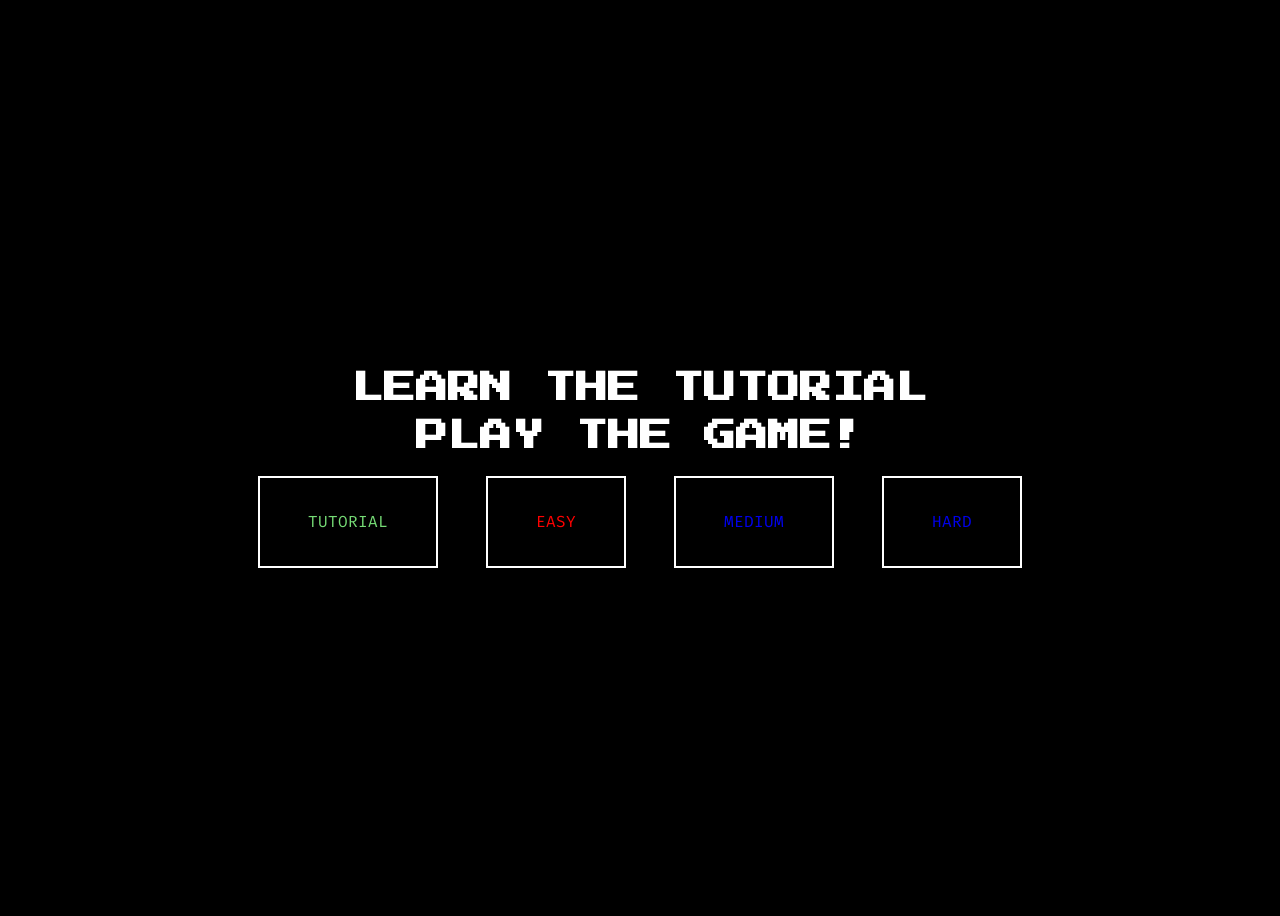
==== index.html @ 65b4b918 "Added hard questions (5 per difficulty, random)" ====
<!DOCTYPE html>
<html lang="en">

<head>
    <meta charset="UTF-8">
    <meta name="viewport" content="width=device-width, initial-scale=1.0">
    <link rel="preconnect" href="https://fonts.googleapis.com">
    <link rel="preconnect" href="https://fonts.gstatic.com" crossorigin>
    <link href="https://fonts.googleapis.com/css2?family=Fira+Code:wght@300..700&family=Press+Start+2P&display=swap"
        rel="stylesheet">
    <link rel="stylesheet" href="css/reset.css">
    <link rel="stylesheet" href="css/main.css">
    <link rel="stylesheet" href="css/startpage.css">
    <title>Startpagina</title>
    <link rel="stylesheet" href="css/startpagina.css">
    <title>startpagina</title>
</head>

<body>
    <heading>
        <h1>Learn the tutorial<br>play the game!</h1>
    </heading>
    <main>
        <div class="links">
            <a href="tutorial.html" id="tutorial">Tutorial</a>
            <a href="game.html?difficulty=easy" id="game">Easy</a>
            <a href="game.html?difficulty=medium" id="game-medium">Medium</a>
            <a href="game.html?difficulty=hard" id="game-hard">Hard</a>
        </div>
    </main>

    <script type="module" src="/main.js"></script>
</body>

</html>
---- css/main.css ----
:root {
    --dark: black;
    --light: white;

    --green: rgb(117, 219, 117);
    --red: red;
    --blue: rgb(50, 50, 255);
    --yellow: yellow;
    --orange: orange;
    --pink: rgb(235, 152, 166);

    --large: 3rem;
    --medium: 2rem;
    --small: 1rem;

    --heading-font: "Press Start 2P", system-ui;
    --text-font: "Fira Code", monospace;
    --font-weight: 400;
    --font-style: normal;

    --border-large: 5px;
    --border-medium: 2.5px;
    --border-small: 1px;
}

body {
    display: flex;
    flex-direction: column;
    background-color: var(--dark);
    color: var(--light);
    justify-content: center;
    align-items: center;
    margin: var(--small);
}

.navigation {
    display: flex;
    border: var(--border-small) solid var(--light);
    padding: .5rem;
    margin-left: 53rem;
    margin-bottom: var(--small);
    border-radius: 20px;
    font-family: var(--text-font);
    transition: 0.3s;
}

.navigation a {
    color: var(--red);
    text-decoration: none;
}

.navigation:hover {
    background-color: var(--light);
    color: var(--red);
}

.questions {
    font-family: var(--heading-font);
    text-align: center;
    font-size: small;
}

.answers {
    font-family: var(--text-font);
    align-items: flex-start;
}

.answers-buttons {
    list-style: none;
    display: flex;
    flex-direction: column;
    gap: .5vh;
}

.answers-buttons li {
    display: flex;
    border: var(--border-small) solid var(--light);
    padding: var(--small);
    border-radius: 8px;
    cursor: pointer;
    transition: 0.3s;
    max-width: 50vw;
    margin-top: var(--small);
}

.answers-buttons li:hover {
    background-color: var(--pink);
    color: var(--green);
}

.correct {
    background-color: var(--green);
    color: var(light);
    border: var(--border-medium) solid var(--pink);
}

.wrong {
    background-color: var(--red);
    color: var(--light);
    border: var(--border-medium) solid var(--pink);
}
---- css/startpagina.css ----
:root {
    --dark: black;
    --light: white;

    --green: rgb(117, 219, 117);
    --red: red;
    --blue: rgb(50, 50, 255);
    --yellow: yellow;
    --orange: orange;
    --pink: rgb(235, 152, 166);

    --large: 3rem;
    --medium: 2rem;
    --small: 1rem;

    --heading-font: "Press Start 2P", system-ui;
    --text-font: "Fira Code", monospace;
    --font-weight: 400;
    --font-style: normal;

    --border-large: 5px;
    --border-medium: 2.5px;
    --border-small: 1px;
}

body {
    display: flex;
    background-color: var(--dark);
    justify-content: center;
    align-items: center;
    flex-direction: column;
}

heading h1 {
    font-family: var(--heading-font);
    color: var(--light);
    text-transform: uppercase;
    text-align: center;
    padding-bottom: var(--small)
}

.links {
    display: flex;
    gap: var(--large);
}

.links a {
    border: var(--border-medium) solid var(--light);
    padding: var(--medium) var(--large);
    text-decoration: none;
    text-transform: uppercase;
    font-family: var(--text-font);
}

#tutorial {
    color: var(--green)
}

#tutorial:hover {
    color: var(--blue);
    transform: scale(1.05);
    transition: 0.5s;
}

#game {
    color: var(--red);
}

#game:hover {
    color: var(--pink);
    transform: scale(1.05);
    transition: 0.5s;
}
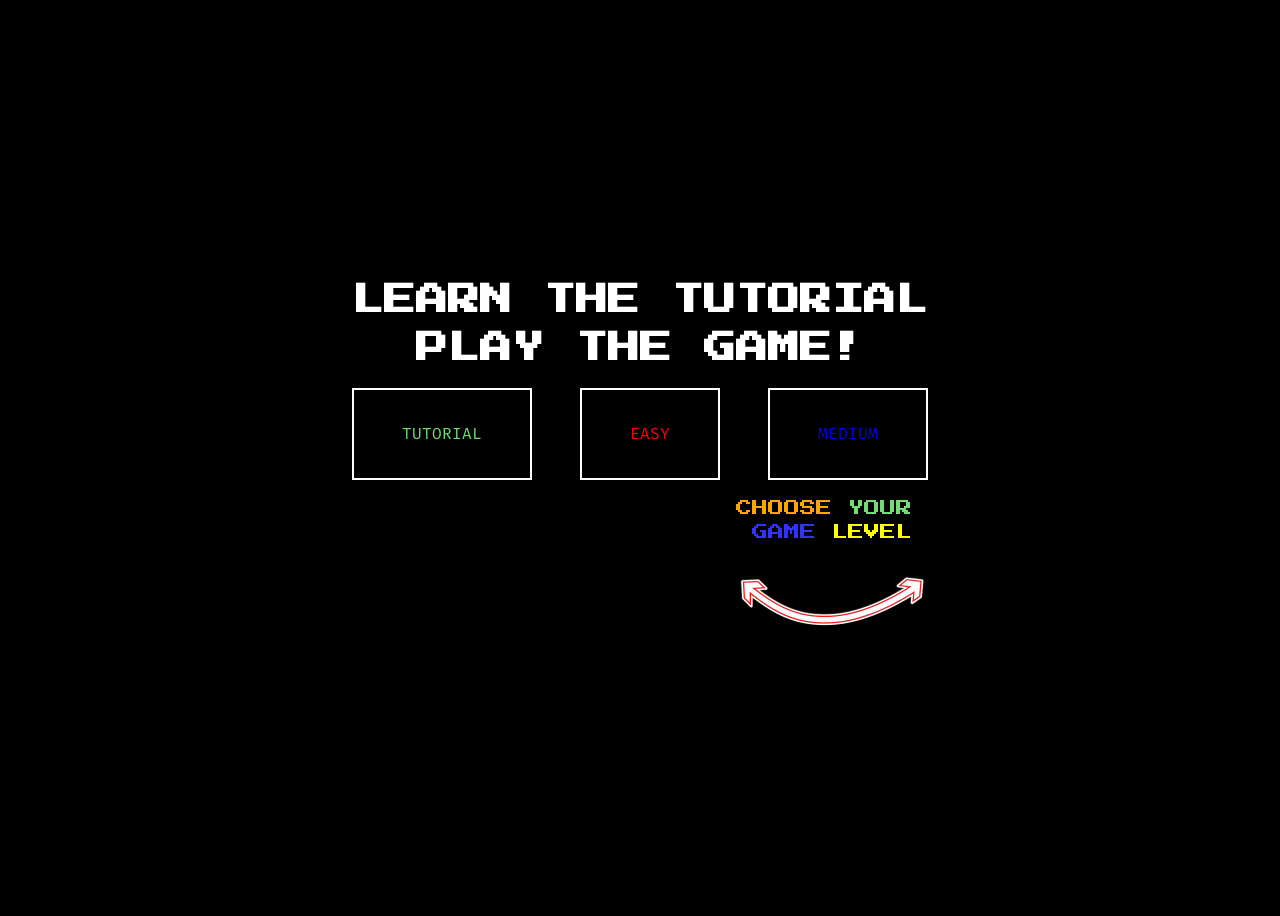
==== commit ebdb2e28: "test push + extra styling" ====
--- a/index.html
+++ b/index.html
@@ -25,7 +25,12 @@
             <a href="tutorial.html" id="tutorial">Tutorial</a>
             <a href="game.html?difficulty=easy" id="game">Easy</a>
             <a href="game.html?difficulty=medium" id="game-medium">Medium</a>
-            <a href="game.html?difficulty=hard" id="game-hard">Hard</a>
+        </div>
+        <div class="choose">
+            <img src="afbeeldingen/pijltjes.png"
+                alt="afbeelding van 2 pijltjes die wijzen naar de moeilijkheidslevels van de game.">
+            <p><span class="one">choose</span><span class="two">your</span><span class="three">game</span><span
+                    class="four">level</span></p>
         </div>
     </main>
 
--- a/css/startpagina.css
+++ b/css/startpagina.css
@@ -39,6 +39,10 @@
     padding-bottom: var(--small)
 }
 
+main {
+    position: relative;
+}
+
 .links {
     display: flex;
     gap: var(--large);
@@ -70,4 +74,46 @@
     color: var(--pink);
     transform: scale(1.05);
     transition: 0.5s;
+}
+
+.choose {
+    display: flex;
+    justify-content: right;
+    flex-direction: column;
+    margin-left: 30vw;
+    margin-top: var(--small);
+}
+
+.choose p {
+    position: absolute;
+    font-family: var(--heading-font);
+    text-transform: uppercase;
+    max-width: 12rem;
+    text-align: center;
+}
+
+.choose img {
+    width: 15vw;
+    height: auto;
+    transform: rotate(180deg);
+    margin-top: var(--medium);
+}
+
+.one {
+    color: var(--orange);
+    padding-right: var(--small);
+}
+
+.two {
+    color: var(--green);
+    padding-right: var(--small);
+}
+
+.three {
+    color: var(--blue);
+    padding-right: var(--small);
+}
+
+.four {
+    color: var(--yellow);
 }
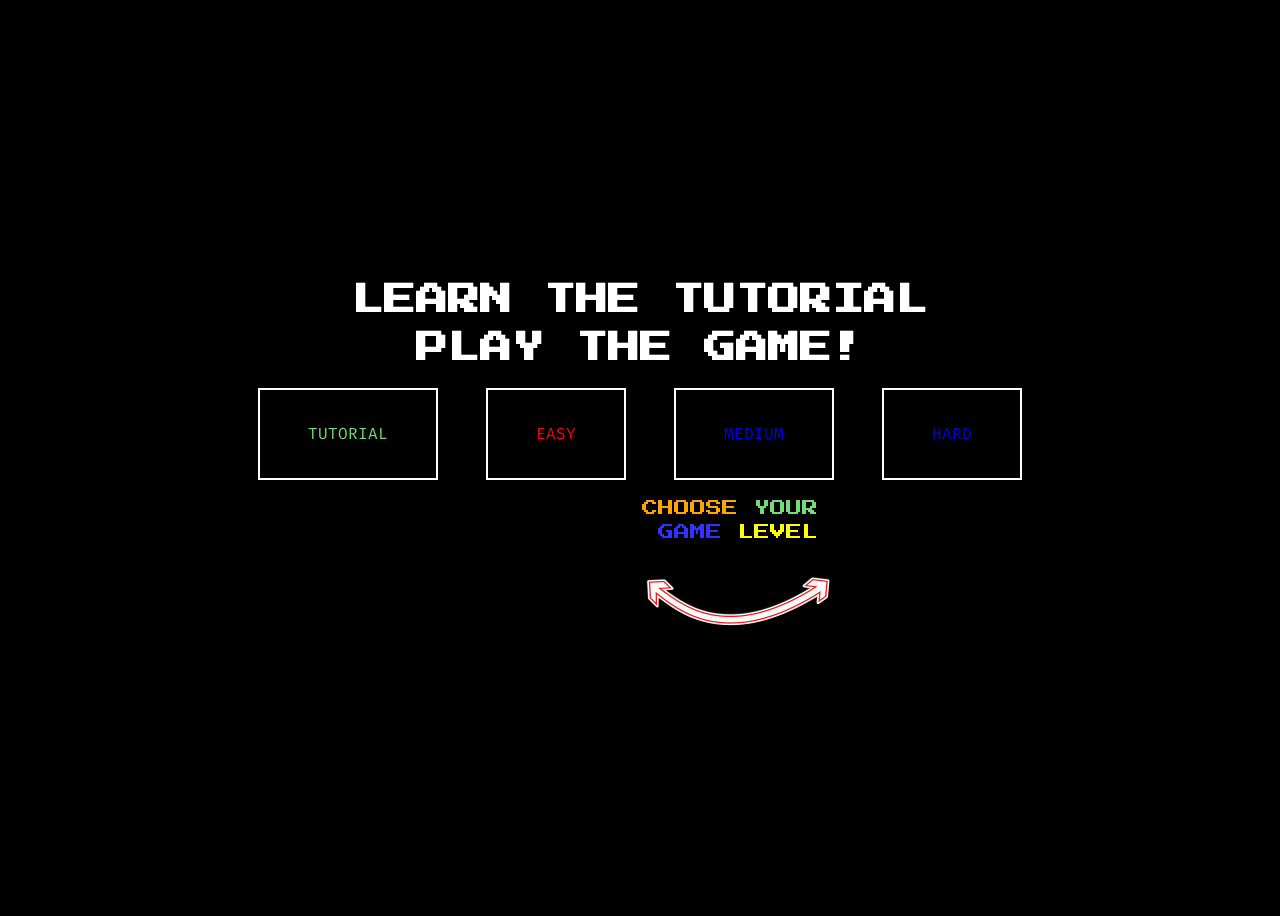
==== commit 51182bc9: "Merge branch 'main' of https://github.com/pgmgent-atwork2/project-1-workshop-start-to-code-ltj" ====
--- a/index.html
+++ b/index.html
@@ -25,6 +25,7 @@
             <a href="tutorial.html" id="tutorial">Tutorial</a>
             <a href="game.html?difficulty=easy" id="game">Easy</a>
             <a href="game.html?difficulty=medium" id="game-medium">Medium</a>
+            <a href="game.html?difficulty=hard" id="game-hard">Hard</a>
         </div>
         <div class="choose">
             <img src="afbeeldingen/pijltjes.png"
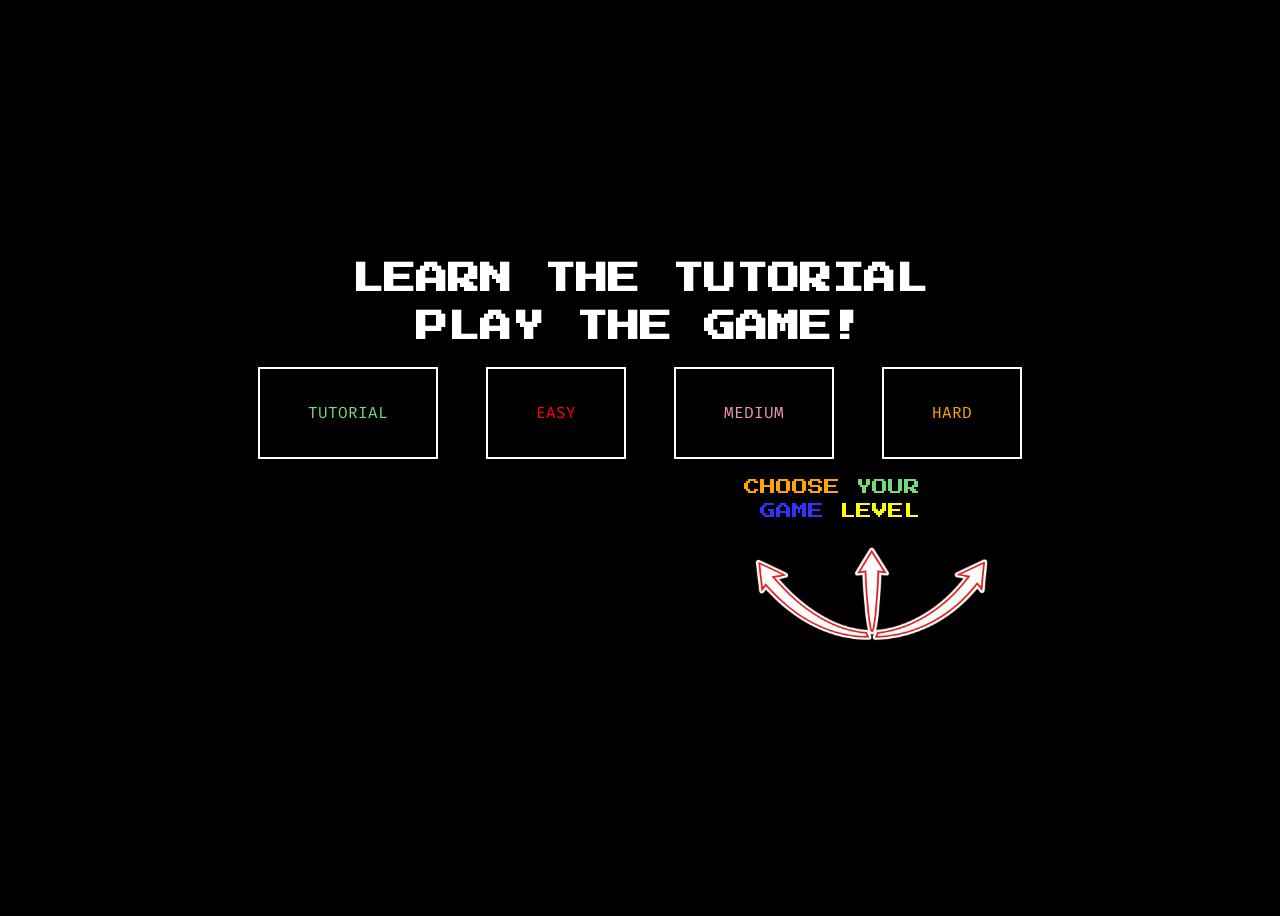
==== commit 86fc8a8c: "styling startpage choose level" ====
--- a/index.html
+++ b/index.html
@@ -28,7 +28,7 @@
             <a href="game.html?difficulty=hard" id="game-hard">Hard</a>
         </div>
         <div class="choose">
-            <img src="afbeeldingen/pijltjes.png"
+            <img src="afbeeldingen/3pijltjes-transparant.png"
                 alt="afbeelding van 2 pijltjes die wijzen naar de moeilijkheidslevels van de game.">
             <p><span class="one">choose</span><span class="two">your</span><span class="three">game</span><span
                     class="four">level</span></p>
--- a/css/startpagina.css
+++ b/css/startpagina.css
@@ -71,16 +71,34 @@
 }
 
 #game:hover {
+    color: var(--blue);
+    transform: scale(1.05);
+    transition: 0.5s;
+}
+
+#game-medium {
     color: var(--pink);
+}
+
+#game-medium:hover {
+    color: var(--red);
+    transform: scale(1.05);
+    transition: 0.5s;
+}
+
+#game-hard {
+    color: var(--orange);
+}
+
+#game-hard:hover {
+    color: var(--yellow);
     transform: scale(1.05);
     transition: 0.5s;
 }
 
 .choose {
     display: flex;
-    justify-content: right;
-    flex-direction: column;
-    margin-left: 30vw;
+    margin-left: 38vw;
     margin-top: var(--small);
 }
 
@@ -90,13 +108,15 @@
     text-transform: uppercase;
     max-width: 12rem;
     text-align: center;
+    order: 2;
 }
 
 .choose img {
-    width: 15vw;
+    width: 20vw;
     height: auto;
     transform: rotate(180deg);
     margin-top: var(--medium);
+    order: 1;
 }
 
 .one {
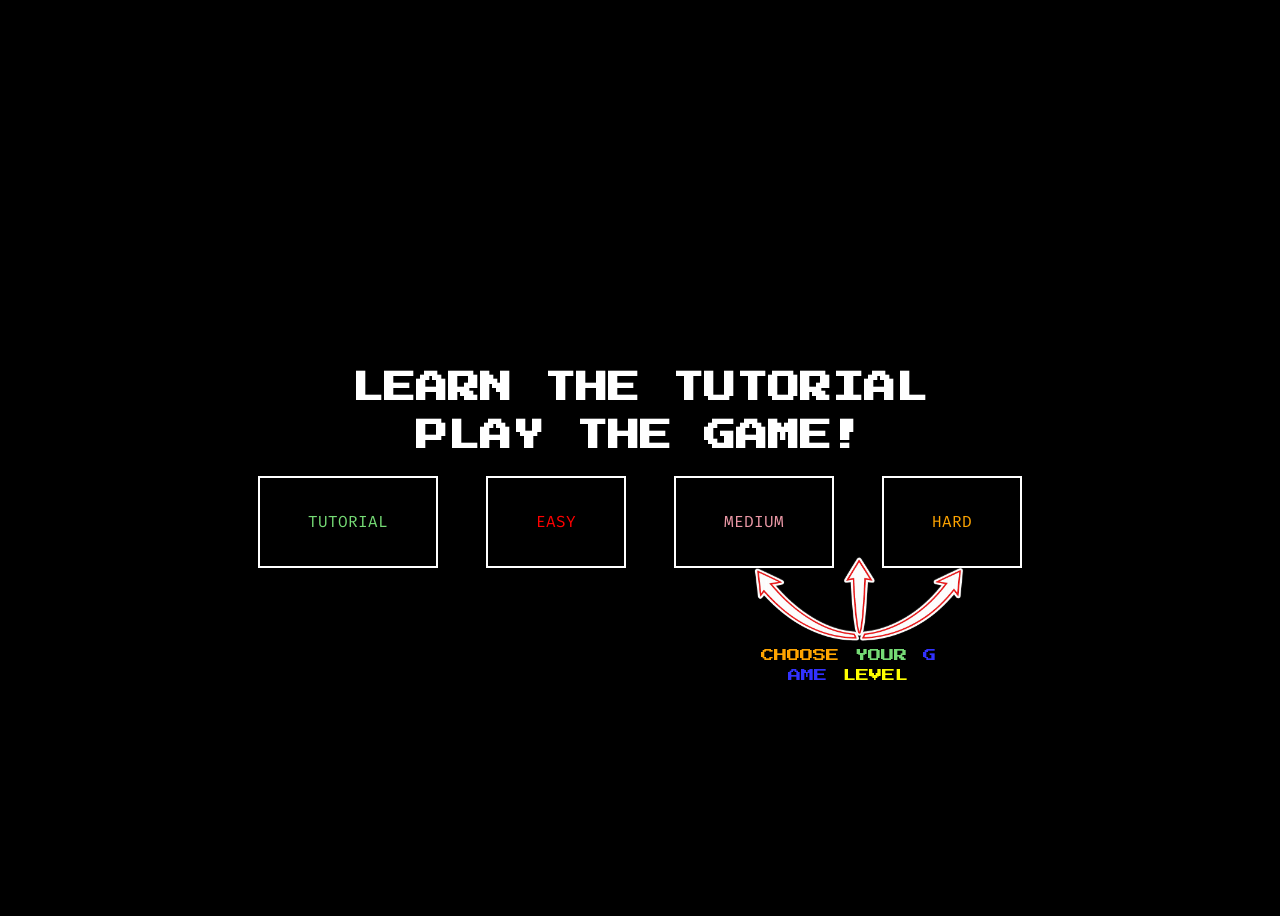
==== commit 14e0a95a: "clean up afbeeldingen" ====
--- a/index.html
+++ b/index.html
@@ -28,7 +28,7 @@
             <a href="game.html?difficulty=hard" id="game-hard">Hard</a>
         </div>
         <div class="choose">
-            <img src="afbeeldingen/3pijltjes-transparant.png"
+            <img src="images/3pijltjes-transparant.png"
                 alt="afbeelding van 2 pijltjes die wijzen naar de moeilijkheidslevels van de game.">
             <p><span class="one">choose</span><span class="two">your</span><span class="three">game</span><span
                     class="four">level</span></p>
--- a/css/startpagina.css
+++ b/css/startpagina.css
@@ -39,10 +39,6 @@
     padding-bottom: var(--small)
 }
 
-main {
-    position: relative;
-}
-
 .links {
     display: flex;
     gap: var(--large);
@@ -78,6 +74,7 @@
 
 #game-medium {
     color: var(--pink);
+    position: relative;
 }
 
 #game-medium:hover {
@@ -98,25 +95,29 @@
 
 .choose {
     display: flex;
+    flex-direction: column;
     margin-left: 38vw;
     margin-top: var(--small);
+    gap: 1rem;
+    position: absolute;
 }
 
 .choose p {
-    position: absolute;
     font-family: var(--heading-font);
     text-transform: uppercase;
-    max-width: 12rem;
+    max-width: 11rem;
     text-align: center;
-    order: 2;
+    margin-left: var(--small);
+    margin-top: -5vh;
+    font-size: smaller;
 }
 
 .choose img {
-    width: 20vw;
+    width: 18vw;
     height: auto;
     transform: rotate(180deg);
     margin-top: var(--medium);
-    order: 1;
+    margin-top: -7vh;
 }
 
 .one {
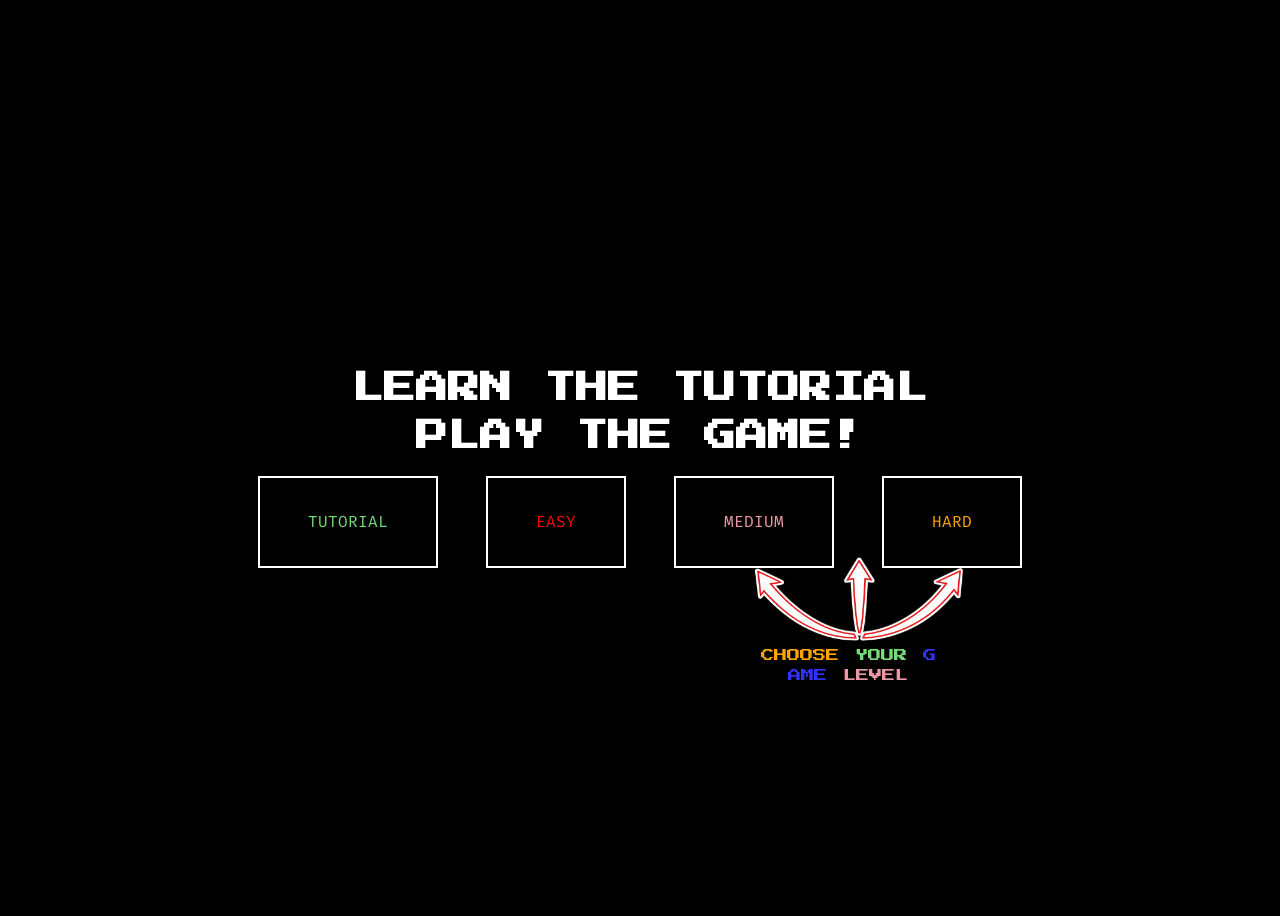
==== commit 3cb8efd0: "added font links in tutorial html" ====
--- a/index.html
+++ b/index.html
@@ -10,7 +10,6 @@
         rel="stylesheet">
     <link rel="stylesheet" href="css/reset.css">
     <link rel="stylesheet" href="css/main.css">
-    <link rel="stylesheet" href="css/startpage.css">
     <title>Startpagina</title>
     <link rel="stylesheet" href="css/startpagina.css">
     <title>startpagina</title>
--- a/css/startpagina.css
+++ b/css/startpagina.css
@@ -53,13 +53,15 @@
 }
 
 #tutorial {
-    color: var(--green)
+    color: var(--green);
 }
 
 #tutorial:hover {
     color: var(--blue);
     transform: scale(1.05);
     transition: 0.5s;
+    border-radius: 20px;
+    border: var(--border-medium) solid var(--blue);
 }
 
 #game {
@@ -67,9 +69,11 @@
 }
 
 #game:hover {
-    color: var(--blue);
+    color: var(--green);
     transform: scale(1.05);
     transition: 0.5s;
+    border-radius: 20px;
+    border: var(--border-medium) solid var(--green);
 }
 
 #game-medium {
@@ -81,6 +85,8 @@
     color: var(--red);
     transform: scale(1.05);
     transition: 0.5s;
+    border-radius: 20px;
+    border: var(--border-medium) solid var(--red);
 }
 
 #game-hard {
@@ -91,6 +97,8 @@
     color: var(--yellow);
     transform: scale(1.05);
     transition: 0.5s;
+    border-radius: 20px;
+    border: var(--border-medium) solid var(--yellow);
 }
 
 .choose {
@@ -136,5 +144,5 @@
 }
 
 .four {
-    color: var(--yellow);
+    color: var(--pink);
 }
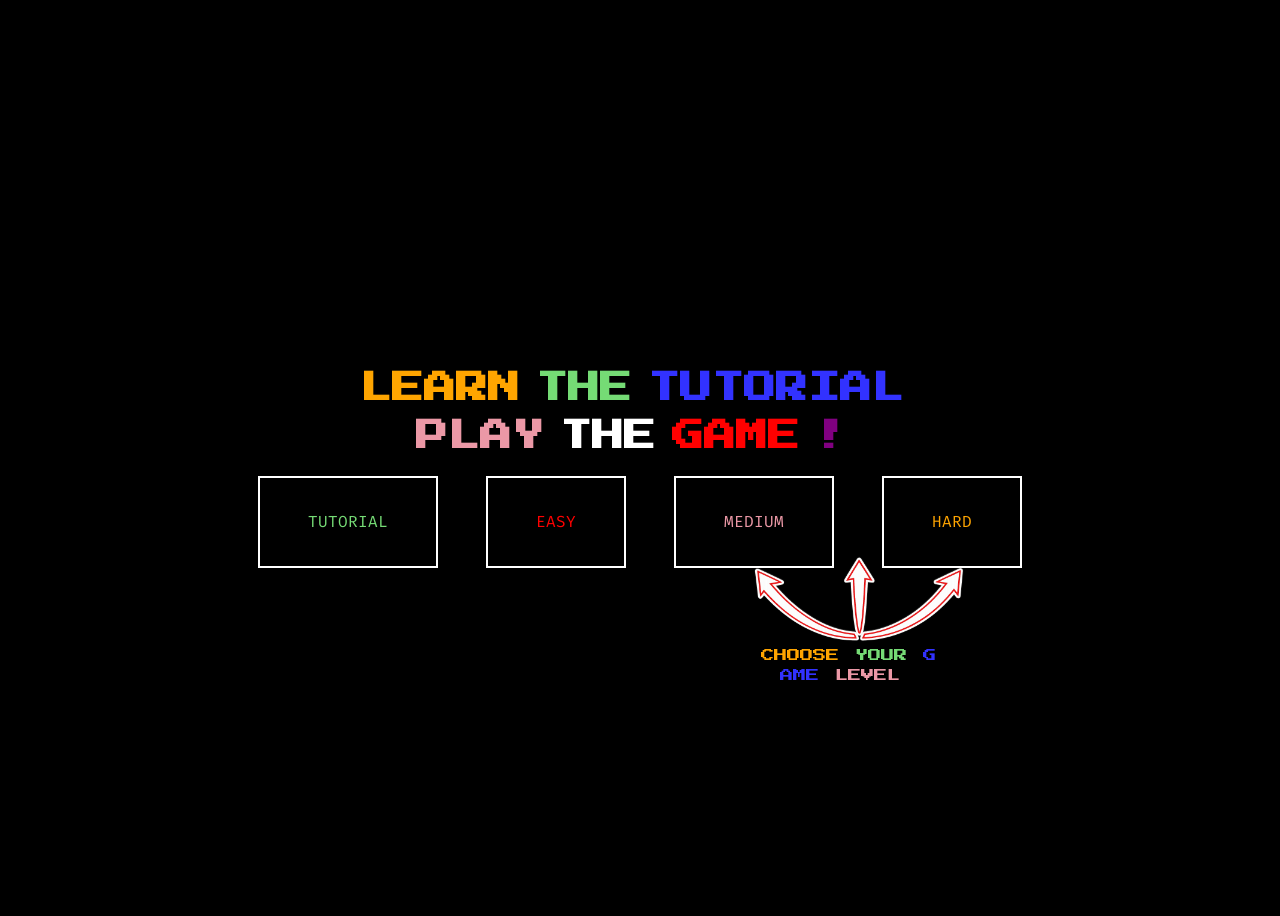
==== commit c612cdae: "added colors" ====
--- a/index.html
+++ b/index.html
@@ -17,7 +17,9 @@
 
 <body>
     <heading>
-        <h1>Learn the tutorial<br>play the game!</h1>
+        <h1><span class="one">learn</span><span class="two">the</span><span class="three">tutorial</span><br><span
+                class="four">play</span><span class="five">the</span><span class="six">game</span><span
+                class="seven">!</span></h1>
     </heading>
     <main>
         <div class="links">
--- a/css/startpagina.css
+++ b/css/startpagina.css
@@ -8,6 +8,7 @@
     --yellow: yellow;
     --orange: orange;
     --pink: rgb(235, 152, 166);
+    --purple: purple;
 
     --large: 3rem;
     --medium: 2rem;
@@ -145,4 +146,20 @@
 
 .four {
     color: var(--pink);
+    padding-right: var(--small);
+}
+
+.five {
+    color: var(--light);
+    padding-right: var(--small);
+}
+
+.six {
+    color: var(--red);
+    padding-right: var(--small);
+}
+
+.seven {
+    color: var(--purple);
+    padding-right: var(--small);
 }
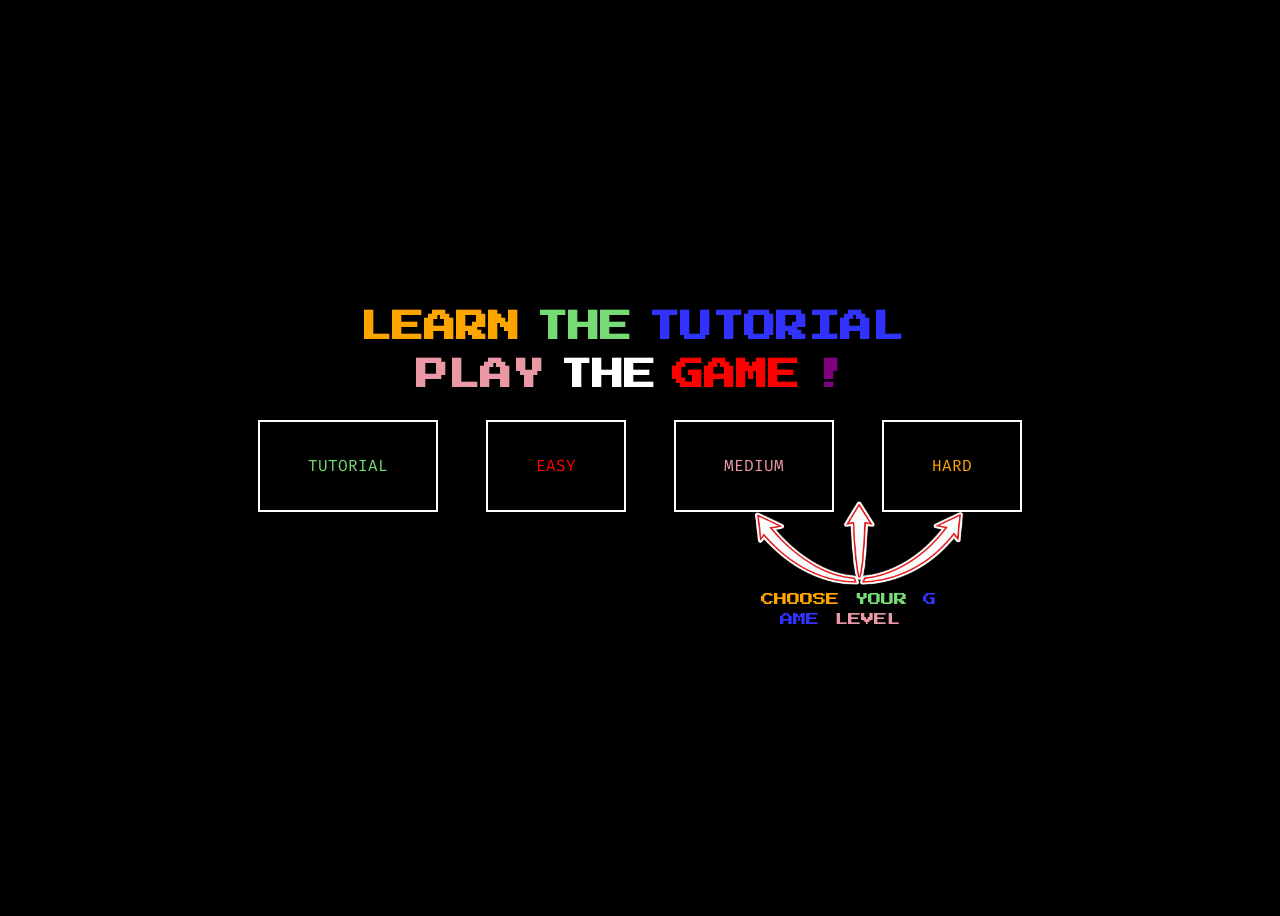
==== commit 6c37f7d6: "Fixed paths" ====
--- a/index.html
+++ b/index.html
@@ -36,7 +36,7 @@
         </div>
     </main>
 
-    <script type="module" src="/main.js"></script>
+    <script type="module" src="main.js"></script>
 </body>
 
 </html>
--- a/css/startpagina.css
+++ b/css/startpagina.css
@@ -37,7 +37,8 @@
     color: var(--light);
     text-transform: uppercase;
     text-align: center;
-    padding-bottom: var(--small)
+    padding-bottom: var(--small);
+    margin-top: -13vh;
 }
 
 .links {
